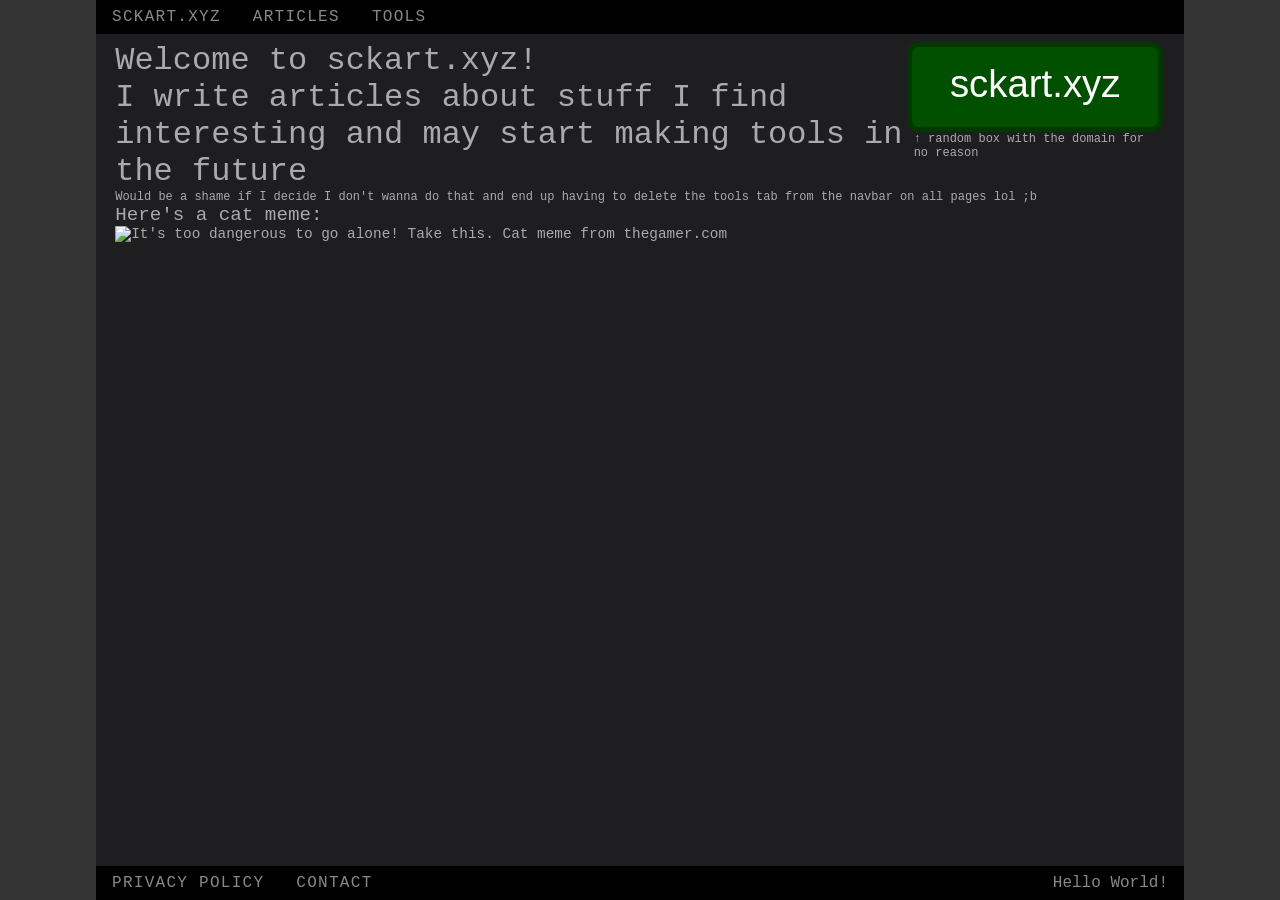
==== index.html @ d2705ec6 "better margins + fixed navbars" ====
<!DOCTYPE html>
<html lang="en">
<head>
  <meta charset="UTF-8" />
  <meta name="viewport" content="width=device-width, initial-scale=1.0" />

  <title>Home @ sckart.xyz</title>
  <meta name="description" content="The Home page for sckart.xyz">
  <link rel="icon" href="/favicon.png" sizes="192x192" type="image/png">

  <style>
    *, *::before, *::after {
      box-sizing: border-box;
      margin: 0;
      padding: 0;
    }

    html, body {
      height: 100%;
      min-height: 100dvh;
    }

    body {
      display: flex;
      flex-direction: column;
      min-height: 100dvh;
      background-color: #333333;
      font-family: 'Georgia', serif;
    }

    .page-wrapper {
      margin: 0 auto;
      width: 85vw;
      display: flex;
      flex-direction: column;
      flex: 1;
      min-height: 1calc(var(--vh, 1vh) * 100);
      background-color: #1e1e20;
    }

    .navbar {
      height: auto;
      min-height: 24px;
      display: fixed;
      align-items: center;
      padding: 0.5rem 1rem;
      flex-shrink: 0;
      background-color: #000000;
      color: #888;
      font-family: 'Courier New', monospace;
      text-decoration: none;
      white-space: nowrap;
    }

    .navbar ul {
      list-style: none;
      display: flex;
      gap: 2rem;
      width: 100%;
    }

    .navbar a {
      font-size: 1rem;
      letter-spacing: 0.08em;
      text-transform: uppercase;
      color: #888;
      font-family: 'Courier New', monospace;
      text-decoration: none;
      white-space: nowrap;
    }

    .navbar a:hover {
      color: #ccc;
    }

    .content {
      flex: 1;
      padding: 0.5rem 0.5rem 0.5rem 1.2rem;
      color: #aaa;
      font-size: 0.9rem;
      font-family: 'Courier New', monospace;
      overflow-x: hidden;
    }

    .img-wrapper {
      flex: 1
      min-width: 0
    }

    .img-wrapper img {
      width: 100%
      height: auto;
      max-width: 100%;
      display: block;
      object-fit: cover;
      margin-right: 0.7rem;
    }
  </style>
</head>
<body>
  <div class="page-wrapper">
    <nav class="navbar">
      <ul>
        <li><a href="/index.html">sckart.xyz</a></li>
        <li><a href="/articles/">Articles</a></li>
        <li><a href="/tools/">tools</a></li>
      </ul>
    </nav>

    <main class="content">
      <div style="width: 20vw; height: 7vw; background-color: #005000; display: flex; float: right; align-items: center; justify-content: center; margin-right: 1vw !important; margin: auto; border-radius: 12px; border: 5px solid #003800; padding: 1.5vw 1.5vw 2vw 1.5vw; color: #ffffff; font-family: 'Helvetica', sans-serif; font-size: 3vw;">sckart.xyz</div>
      <div style="clear: both; float: right; margin-right: 1.5vw; max-width: 19vw; font-size: 0.75rem">↑ random box with the domain for no reason</div>
      <div style="font-size: 2rem;">Welcome to sckart.xyz!<br>I write articles about stuff I find interesting and may start making tools in the future<div style="font-size: 0.75rem">Would be a shame if I decide I don't wanna do that and end up having to delete the tools tab from the navbar on all pages lol ;b</div></div>
      <div style="font-size: 1.2rem;">Here's a cat meme:</div>
      <div class="img-wrapper"><img src="https://external-content.duckduckgo.com/iu/?u=https%3A%2F%2Fstatic1.thegamerimages.com%2Fwordpress%2Fwp-content%2Fuploads%2F2023%2F04%2Fmeme-example-it-s-dangerous-to-go-alone-kitten.jpg&f=1&nofb=1&ipt=a1cc6b9a12df410911ae75d712f507617807e1a2cdbb82e3c33055e4d527cd94" alt="It's too dangerous to go alone! Take this. Cat meme from thegamer.com"></div>
    </main>

    <nav class="navbar">
      <ul>
        <li><a href="/privacy-policy/">Privacy Policy</a></li>
        <li><a href="/contact/">Contact</a></li>
        <li style="margin-left: auto;"><p>Hello World!</p></li>
      </ul>
    </nav>
  </div>
</body>
</html>
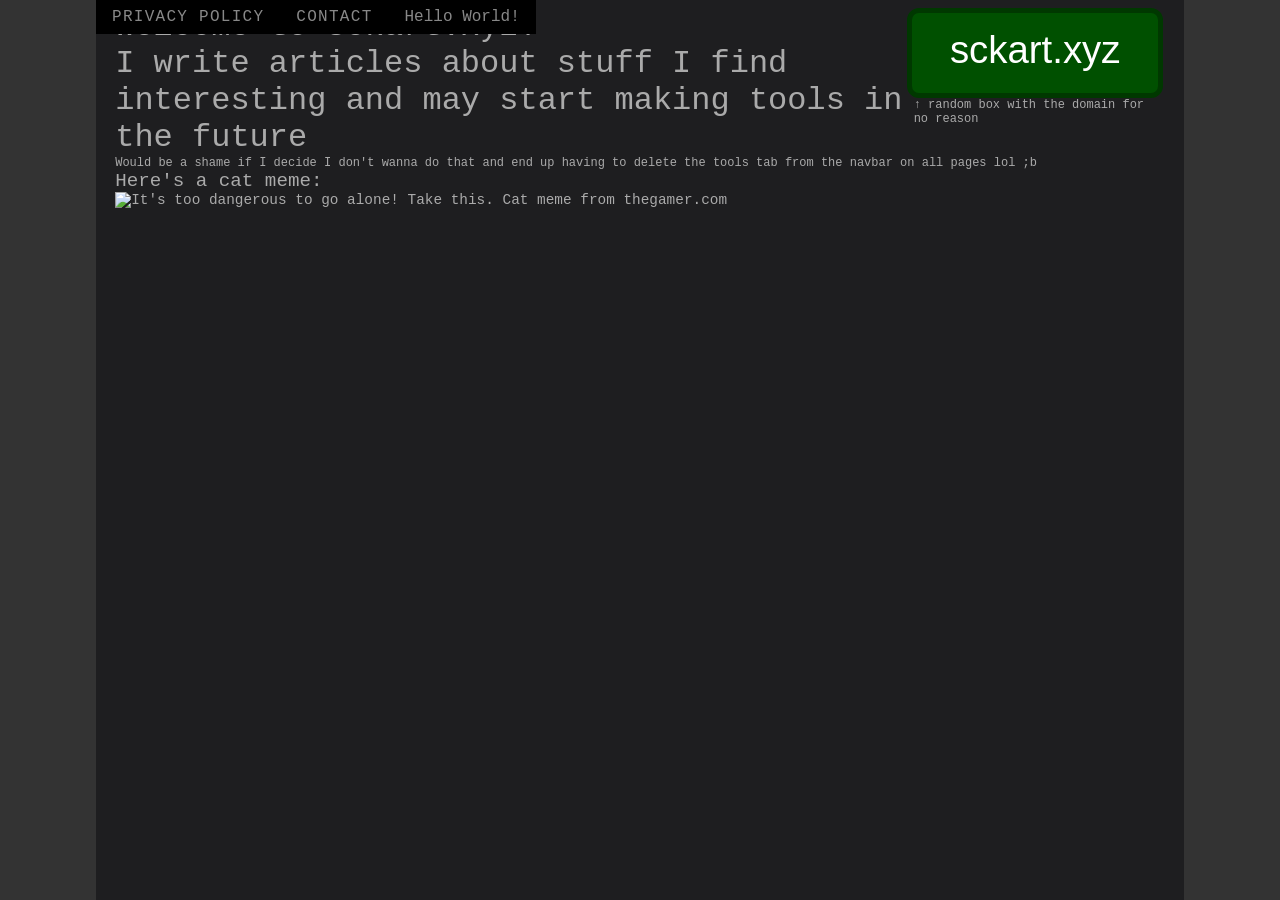
==== commit 64a3622a: "oops, it's position: fixed; not display: fixed;" ====
--- a/index.html
+++ b/index.html
@@ -41,7 +41,7 @@
     .navbar {
       height: auto;
       min-height: 24px;
-      display: fixed;
+      position: fixed;
       align-items: center;
       padding: 0.5rem 1rem;
       flex-shrink: 0;
@@ -79,21 +79,20 @@
       color: #aaa;
       font-size: 0.9rem;
       font-family: 'Courier New', monospace;
-      overflow-x: hidden;
     }
 
     .img-wrapper {
-      flex: 1
-      min-width: 0
+      flex: 1;
+      min-width: 0;
+      margin-right: 0.7rem;
     }
 
     .img-wrapper img {
-      width: 100%
+      width: 100%;
       height: auto;
       max-width: 100%;
       display: block;
       object-fit: cover;
-      margin-right: 0.7rem;
     }
   </style>
 </head>
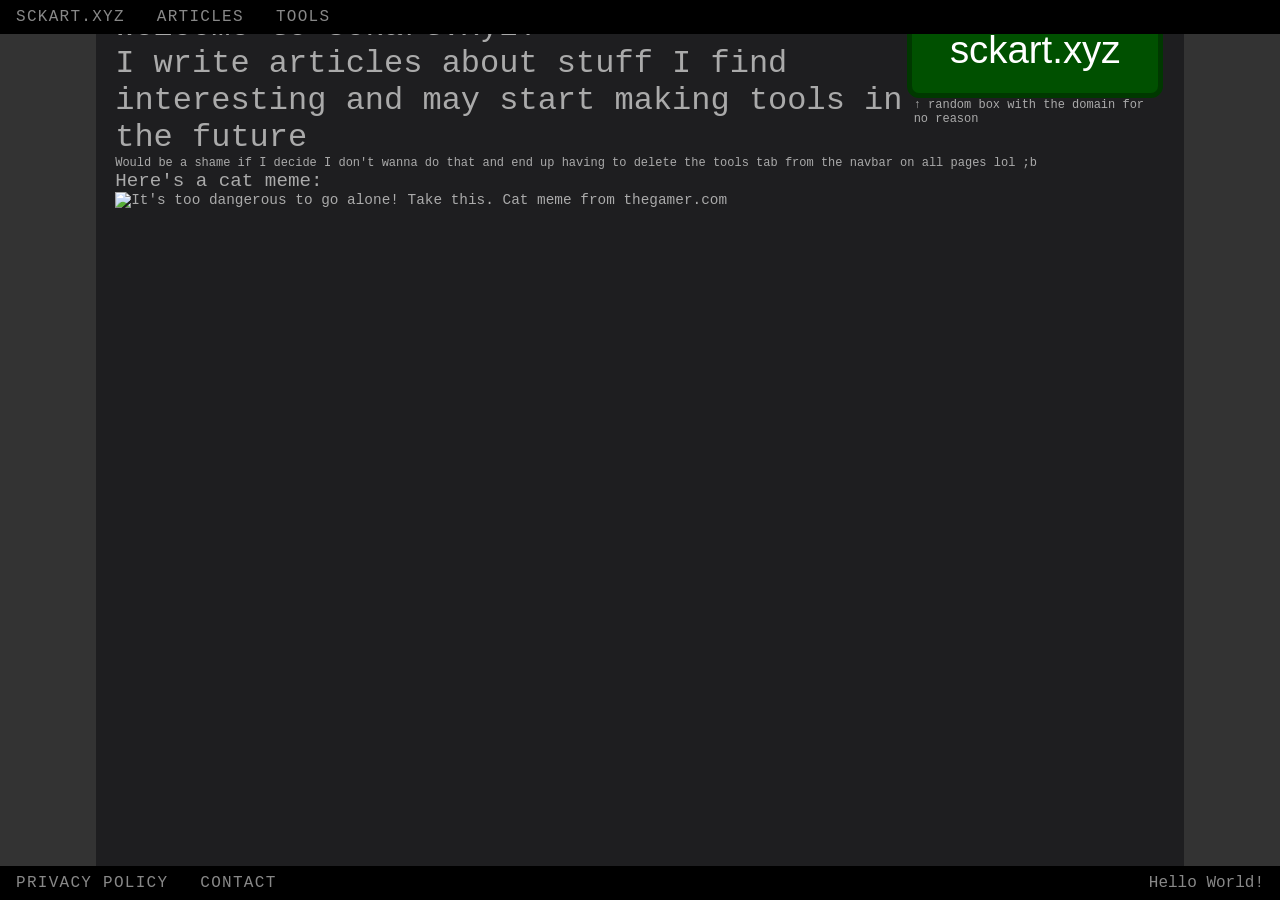
==== commit d62ec0dd: "fixed navbars" ====
--- a/index.html
+++ b/index.html
@@ -50,6 +50,8 @@
       font-family: 'Courier New', monospace;
       text-decoration: none;
       white-space: nowrap;
+      width: 100%;
+      left: 0;
     }
 
     .navbar ul {
@@ -98,7 +100,7 @@
 </head>
 <body>
   <div class="page-wrapper">
-    <nav class="navbar">
+    <nav class="navbar" style="top: 0;">
       <ul>
         <li><a href="/index.html">sckart.xyz</a></li>
         <li><a href="/articles/">Articles</a></li>
@@ -114,7 +116,7 @@
       <div class="img-wrapper"><img src="https://external-content.duckduckgo.com/iu/?u=https%3A%2F%2Fstatic1.thegamerimages.com%2Fwordpress%2Fwp-content%2Fuploads%2F2023%2F04%2Fmeme-example-it-s-dangerous-to-go-alone-kitten.jpg&f=1&nofb=1&ipt=a1cc6b9a12df410911ae75d712f507617807e1a2cdbb82e3c33055e4d527cd94" alt="It's too dangerous to go alone! Take this. Cat meme from thegamer.com"></div>
     </main>
 
-    <nav class="navbar">
+    <nav class="navbar" style="bottom: 0;">
       <ul>
         <li><a href="/privacy-policy/">Privacy Policy</a></li>
         <li><a href="/contact/">Contact</a></li>
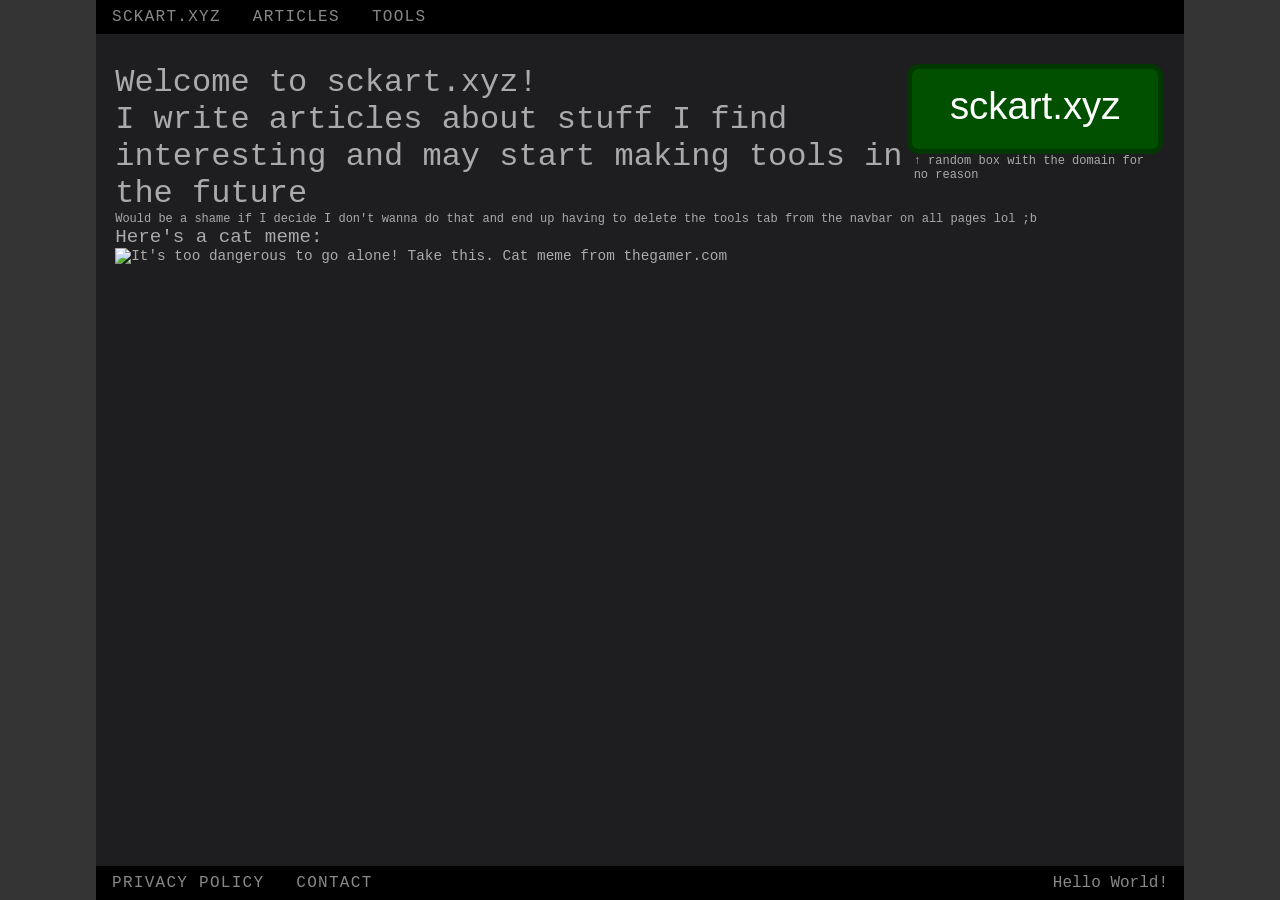
==== commit 51bc03a5: "fixed navbars 2" ====
--- a/index.html
+++ b/index.html
@@ -50,8 +50,7 @@
       font-family: 'Courier New', monospace;
       text-decoration: none;
       white-space: nowrap;
-      width: 100%;
-      left: 0;
+      width: 85vw;
     }
 
     .navbar ul {
@@ -77,7 +76,7 @@
 
     .content {
       flex: 1;
-      padding: 0.5rem 0.5rem 0.5rem 1.2rem;
+      padding: 4rem 0.5rem 4rem 1.2rem;
       color: #aaa;
       font-size: 0.9rem;
       font-family: 'Courier New', monospace;
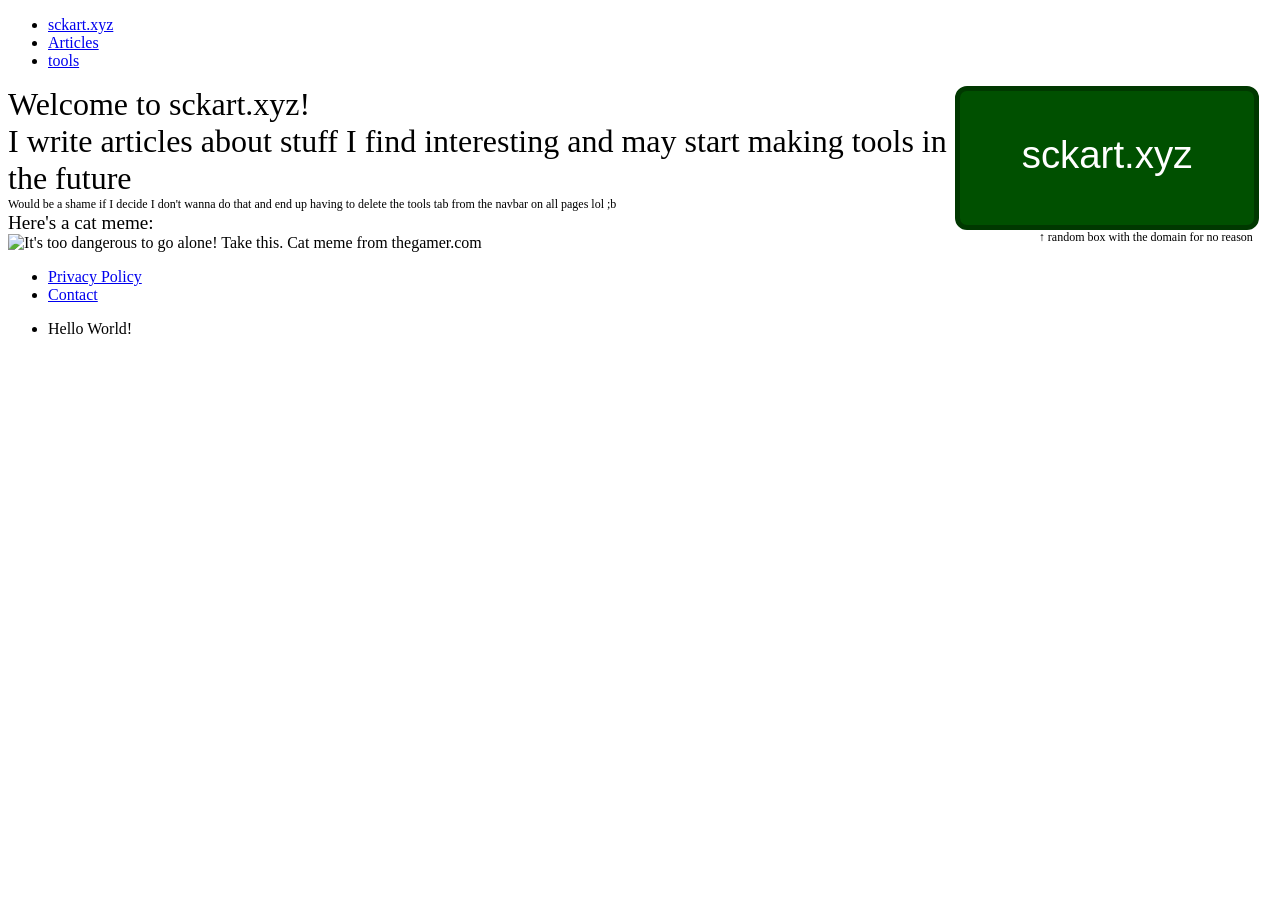
==== commit f0f2b171: "moved <style> to styles.css" ====
--- a/index.html
+++ b/index.html
@@ -8,94 +8,7 @@
   <meta name="description" content="The Home page for sckart.xyz">
   <link rel="icon" href="/favicon.png" sizes="192x192" type="image/png">
 
-  <style>
-    *, *::before, *::after {
-      box-sizing: border-box;
-      margin: 0;
-      padding: 0;
-    }
-
-    html, body {
-      height: 100%;
-      min-height: 100dvh;
-    }
-
-    body {
-      display: flex;
-      flex-direction: column;
-      min-height: 100dvh;
-      background-color: #333333;
-      font-family: 'Georgia', serif;
-    }
-
-    .page-wrapper {
-      margin: 0 auto;
-      width: 85vw;
-      display: flex;
-      flex-direction: column;
-      flex: 1;
-      min-height: 1calc(var(--vh, 1vh) * 100);
-      background-color: #1e1e20;
-    }
-
-    .navbar {
-      height: auto;
-      min-height: 24px;
-      position: fixed;
-      align-items: center;
-      padding: 0.5rem 1rem;
-      flex-shrink: 0;
-      background-color: #000000;
-      color: #888;
-      font-family: 'Courier New', monospace;
-      text-decoration: none;
-      white-space: nowrap;
-      width: 85vw;
-    }
-
-    .navbar ul {
-      list-style: none;
-      display: flex;
-      gap: 2rem;
-      width: 100%;
-    }
-
-    .navbar a {
-      font-size: 1rem;
-      letter-spacing: 0.08em;
-      text-transform: uppercase;
-      color: #888;
-      font-family: 'Courier New', monospace;
-      text-decoration: none;
-      white-space: nowrap;
-    }
-
-    .navbar a:hover {
-      color: #ccc;
-    }
-
-    .content {
-      flex: 1;
-      padding: 4rem 0.5rem 4rem 1.2rem;
-      color: #aaa;
-      font-size: 0.9rem;
-      font-family: 'Courier New', monospace;
-    }
-
-    .img-wrapper {
-      flex: 1;
-      min-width: 0;
-      margin-right: 0.7rem;
-    }
-
-    .img-wrapper img {
-      width: 100%;
-      height: auto;
-      max-width: 100%;
-      display: block;
-      object-fit: cover;
-    }
-  </style>
+  <link rel="stylesheet" href="styles.css">
 </head>
 <body>
   <div class="page-wrapper">
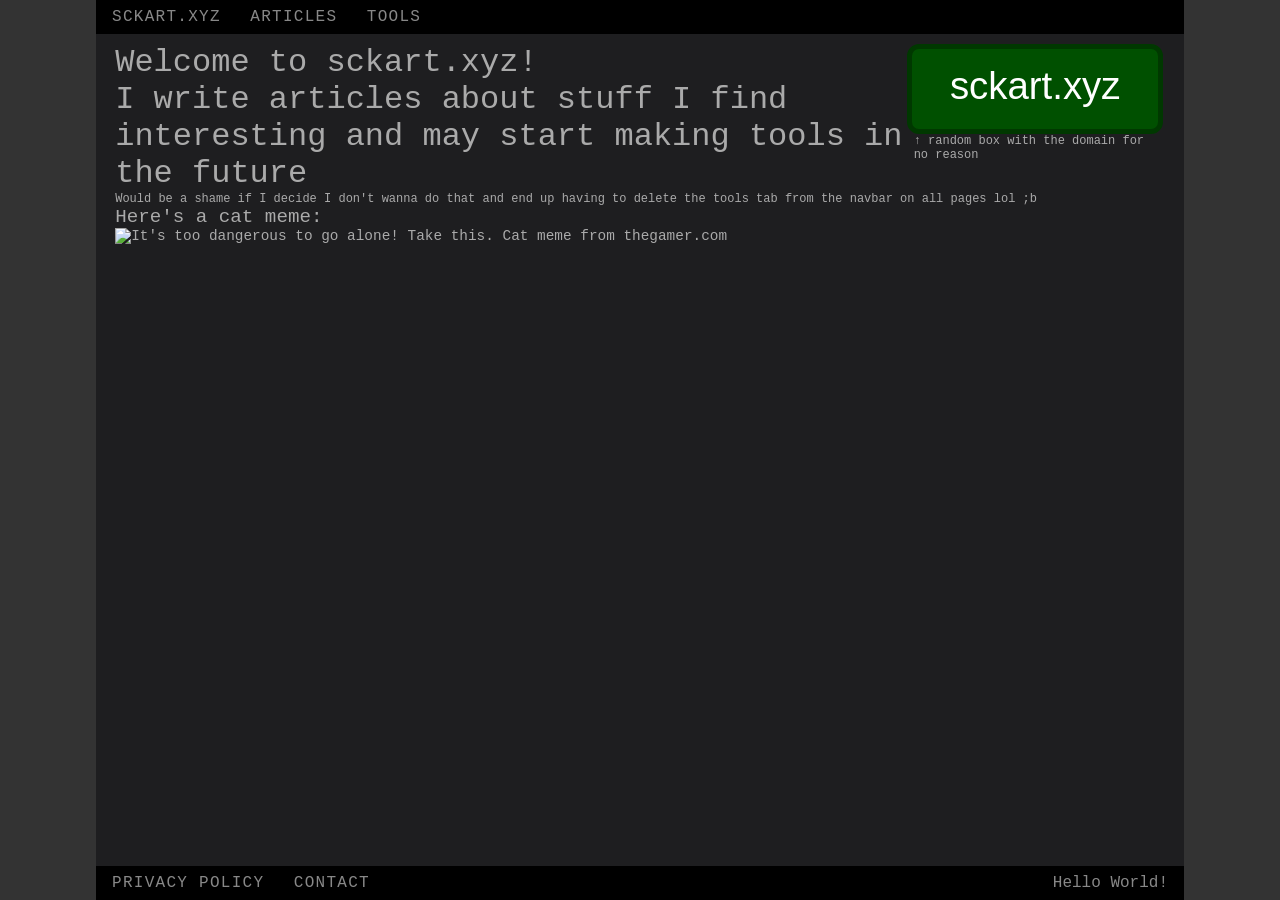
==== commit 6d2879d5: "updated the stylesheet name" ====
--- a/index.html
+++ b/index.html
@@ -8,7 +8,7 @@
   <meta name="description" content="The Home page for sckart.xyz">
   <link rel="icon" href="/favicon.png" sizes="192x192" type="image/png">
 
-  <link rel="stylesheet" href="styles.css">
+  <link rel="stylesheet" href="style-home.css">
 </head>
 <body>
   <div class="page-wrapper">
--- a/style-home.css
+++ b/style-home.css
@@ -0,0 +1,86 @@
+*, *::before, *::after {
+  box-sizing: border-box;
+  margin: 0;
+  padding: 0;
+}
+
+html, body {
+  height: 100%;
+  min-height: 100dvh;
+}
+
+body {
+  display: flex;
+  flex-direction: column;
+  min-height: 100dvh;
+  background-color: #333333;
+  font-family: 'Georgia', serif;
+}
+
+.page-wrapper {
+  margin: 0 auto;
+  width: 85vw;
+  display: flex;
+  flex-direction: column;
+  flex: 1;
+  min-height: 1calc(var(--vh, 1vh) * 100);
+  background-color: #1e1e20;
+}
+
+.navbar {
+  height: auto;
+  min-height: 24px;
+  position: fixed;
+  align-items: center;
+  padding: 0.5rem 1rem;
+  flex-shrink: 0;
+  background-color: #000000;
+  color: #888;
+  font-family: 'Courier New', monospace;
+  text-decoration: none;
+  white-space: nowrap;
+  width: 85vw;
+}
+
+.navbar ul {
+  list-style: none;  
+  display: flex;
+  gap: clamp(1.2rem, 2.3vw, 2rem);
+  width: 100%;
+}
+
+.navbar a {
+  font-size: clamp(0.6rem, 2.3vw, 1rem);
+  letter-spacing: 0.08em;
+  text-transform: uppercase;
+  color: #888;
+  font-family: 'Courier New', monospace;
+  text-decoration: none;
+  white-space: nowrap;
+}
+
+.navbar a:hover {
+  color: #ccc;
+}
+
+.content {
+  flex: 1;
+  padding: 2.75rem 0.5rem 2.75rem 1.2rem;
+  color: #aaa;
+  font-size: 0.9rem;
+  font-family: 'Courier New', monospace;
+}
+
+.img-wrapper {
+  flex: 1;
+  min-width: 0;
+  margin-right: 0.7rem;
+}
+
+.img-wrapper img {
+  width: 100%;
+  height: auto;
+  max-width: 100%;
+  display: block;
+  object-fit: cover;
+}
